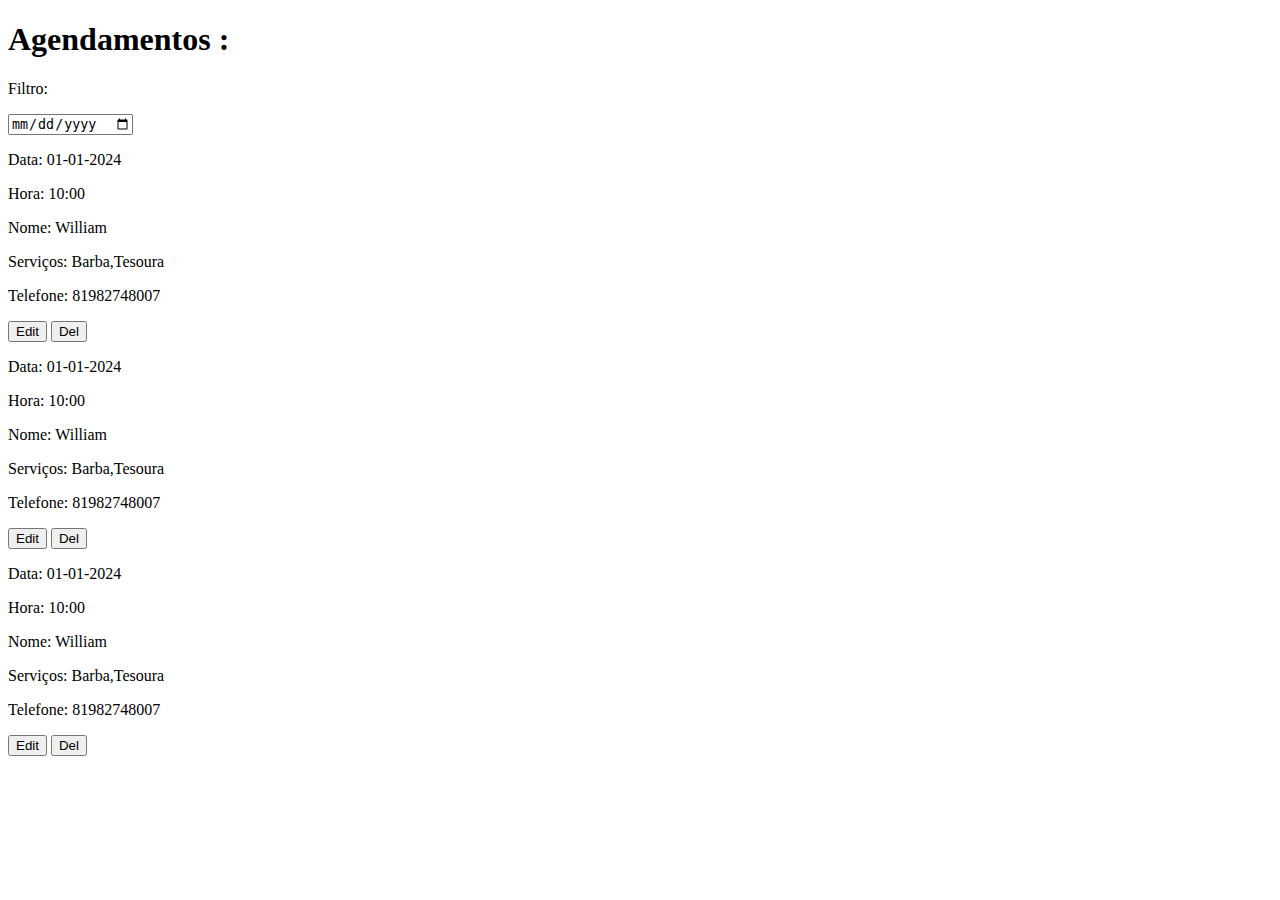
==== src/main/resources/templates/agendamentos.html @ a064111e "comecei pagina adm" ====
<!DOCTYPE html>
<html lang="pt-br">

<head>
    <meta charset="UTF-8">
    <link rel="stylesheet" href="/css/agendamentos.css">
    <title>Emerson Barbeiro - Agendamentos</title>
</head>

<body>
    <section class="inicial">
        <h1>Agendamentos : </h1>

        <p>Filtro: </p>
        <input type="date" name="data" id="dataFiltro">

        <div class="horarios_container">
            <div class="horario">
                <p>Data: 01-01-2024</p>
                <p>Hora: 10:00</p>
                <p>Nome: William</p>
                <p>Serviços: Barba,Tesoura</p>
                <p>Telefone: 81982748007</p>
                <span class="">
                    <button type="button">Edit</button>
                    <button type="button">Del</button>
                </span>
            </div>
            <div class="horario">
                <p>Data: 01-01-2024</p>
                <p>Hora: 10:00</p>
                <p>Nome: William</p>
                <p>Serviços: Barba,Tesoura</p>
                <p>Telefone: 81982748007</p>
                <span class="">
                    <button type="button">Edit</button>
                    <button type="button">Del</button>
                </span>
            </div>
            <div class="horario">
                <p>Data: 01-01-2024</p>
                <p>Hora: 10:00</p>
                <p>Nome: William</p>
                <p>Serviços: Barba,Tesoura</p>
                <p>Telefone: 81982748007</p>
                <span class="">
                    <button type="button">Edit</button>
                    <button type="button">Del</button>
                </span>
            </div>
        </div>

    </section>
</body>

</html>
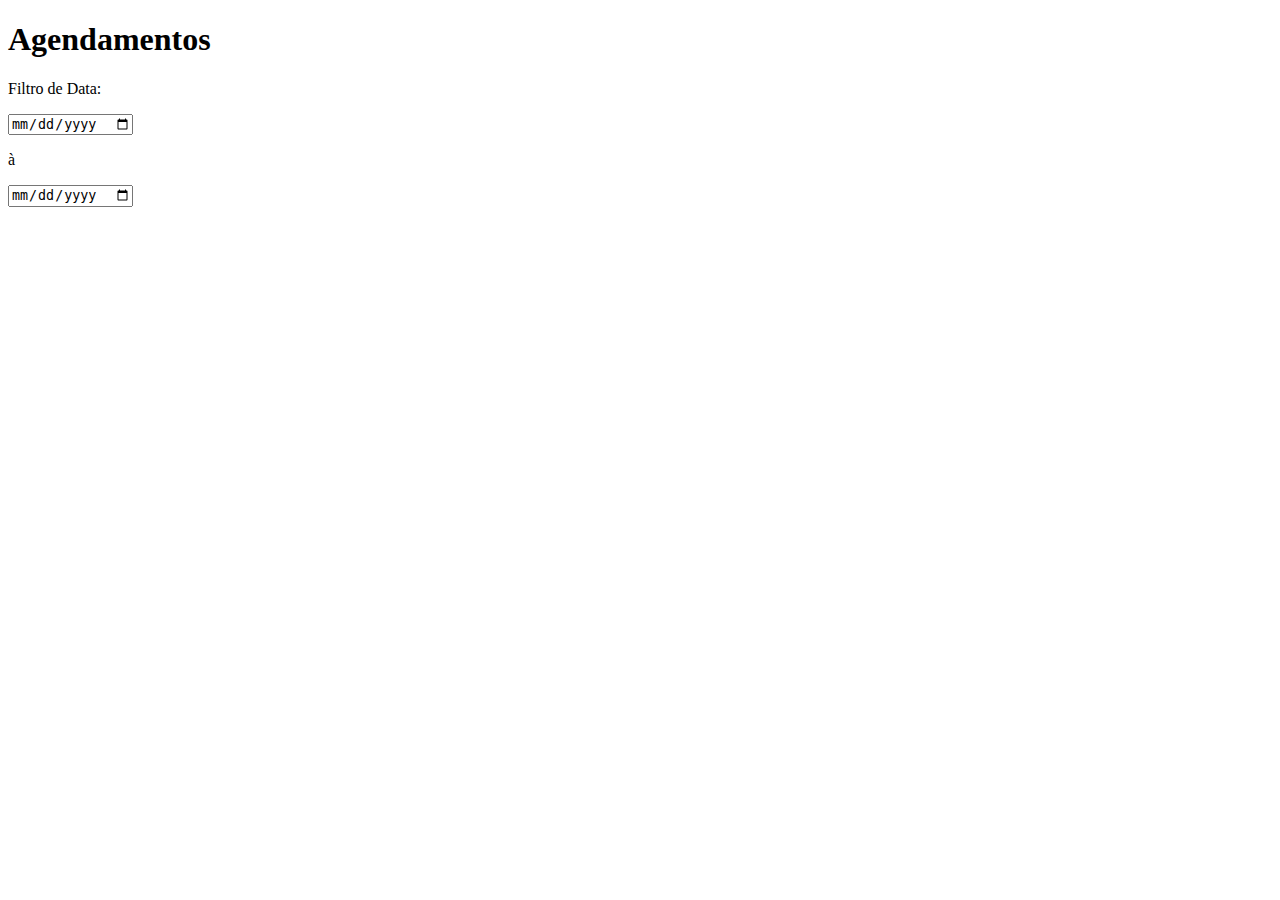
==== commit 4962ecb8: "Criando pagina do ADM" ====
--- a/src/main/resources/templates/agendamentos.html
+++ b/src/main/resources/templates/agendamentos.html
@@ -9,48 +9,19 @@
 
 <body>
     <section class="inicial">
-        <h1>Agendamentos : </h1>
+        <h1>Agendamentos</h1>
+        <p>Filtro de Data:</p>
+        <div class="filtros">
+            <input type="date" name="inicial" id="dataInicial">
+            <p>à</p>
+            <input type="date" name="final" id="dataFinal">
+        </div>
 
-        <p>Filtro: </p>
-        <input type="date" name="data" id="dataFiltro">
-
-        <div class="horarios_container">
-            <div class="horario">
-                <p>Data: 01-01-2024</p>
-                <p>Hora: 10:00</p>
-                <p>Nome: William</p>
-                <p>Serviços: Barba,Tesoura</p>
-                <p>Telefone: 81982748007</p>
-                <span class="">
-                    <button type="button">Edit</button>
-                    <button type="button">Del</button>
-                </span>
-            </div>
-            <div class="horario">
-                <p>Data: 01-01-2024</p>
-                <p>Hora: 10:00</p>
-                <p>Nome: William</p>
-                <p>Serviços: Barba,Tesoura</p>
-                <p>Telefone: 81982748007</p>
-                <span class="">
-                    <button type="button">Edit</button>
-                    <button type="button">Del</button>
-                </span>
-            </div>
-            <div class="horario">
-                <p>Data: 01-01-2024</p>
-                <p>Hora: 10:00</p>
-                <p>Nome: William</p>
-                <p>Serviços: Barba,Tesoura</p>
-                <p>Telefone: 81982748007</p>
-                <span class="">
-                    <button type="button">Edit</button>
-                    <button type="button">Del</button>
-                </span>
-            </div>
+        <div class="horarios_container" data-th-attr= "data-agendamentos=${agendamentos}">
         </div>
 
     </section>
+    <script type="module" src="/scripts/agendamentos.js"></script>
 </body>
 
 </html>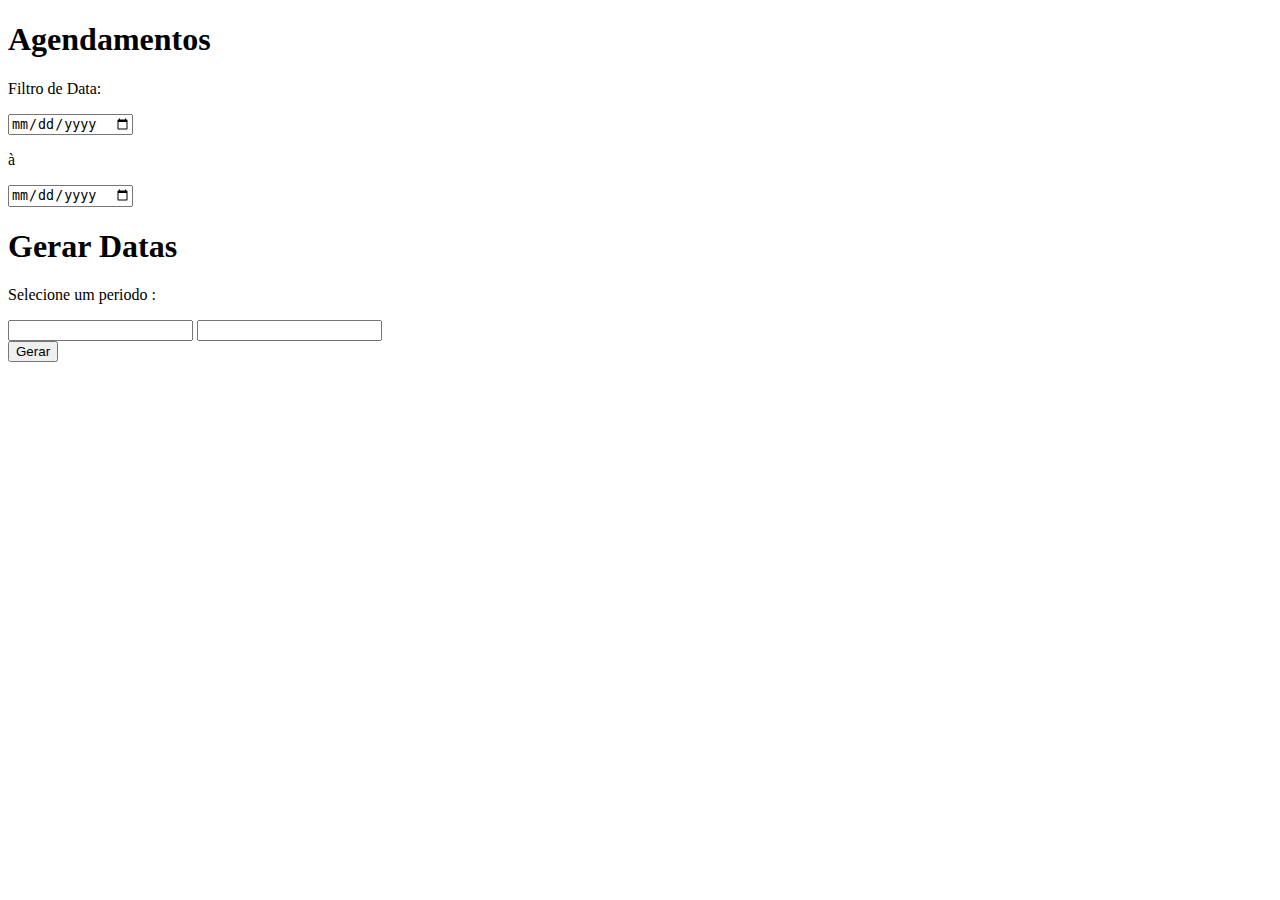
==== commit c9f5105d: "gerando datas" ====
--- a/src/main/resources/templates/agendamentos.html
+++ b/src/main/resources/templates/agendamentos.html
@@ -17,9 +17,20 @@
             <input type="date" name="final" id="dataFinal">
         </div>
 
-        <div class="horarios_container" data-th-attr= "data-agendamentos=${agendamentos}">
+        <div class="horarios_container" data-th-attr="data-agendamentos=${agendamentos}">
         </div>
+    </section>
 
+    <section class="gerar">
+        <h1>Gerar Datas</h1>
+        <p>Selecione um periodo :</p>
+        <form action="/emerson-barbeiro/gerar-datas" method="post">
+            <div class="container_inputs">
+                <input type="text" name="dataInicial" id="dataInicial">
+                <input type="text" name="dataFinal" id="dataFinal">
+            </div>
+            <input type="submit" value="Gerar">
+        </form>
     </section>
     <script type="module" src="/scripts/agendamentos.js"></script>
 </body>
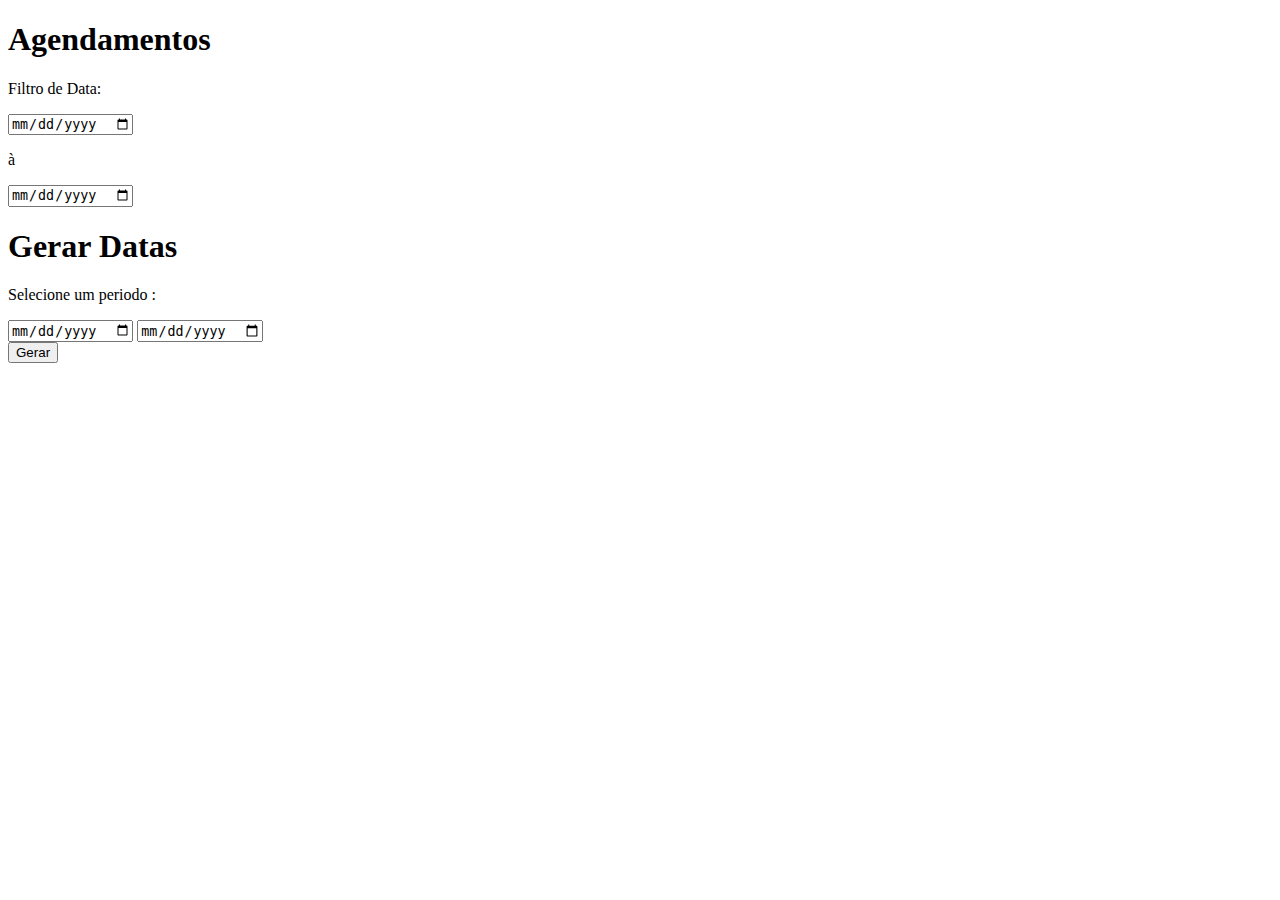
==== commit e12d5b47: "Ajust no agendamento" ====
--- a/src/main/resources/templates/agendamentos.html
+++ b/src/main/resources/templates/agendamentos.html
@@ -26,8 +26,8 @@
         <p>Selecione um periodo :</p>
         <form action="/emerson-barbeiro/gerar-datas" method="post">
             <div class="container_inputs">
-                <input type="text" name="dataInicial" id="dataInicial">
-                <input type="text" name="dataFinal" id="dataFinal">
+                <input type="date" name="dataInicial" id="dataInicial">
+                <input type="date" name="dataFinal" id="dataFinal">
             </div>
             <input type="submit" value="Gerar">
         </form>
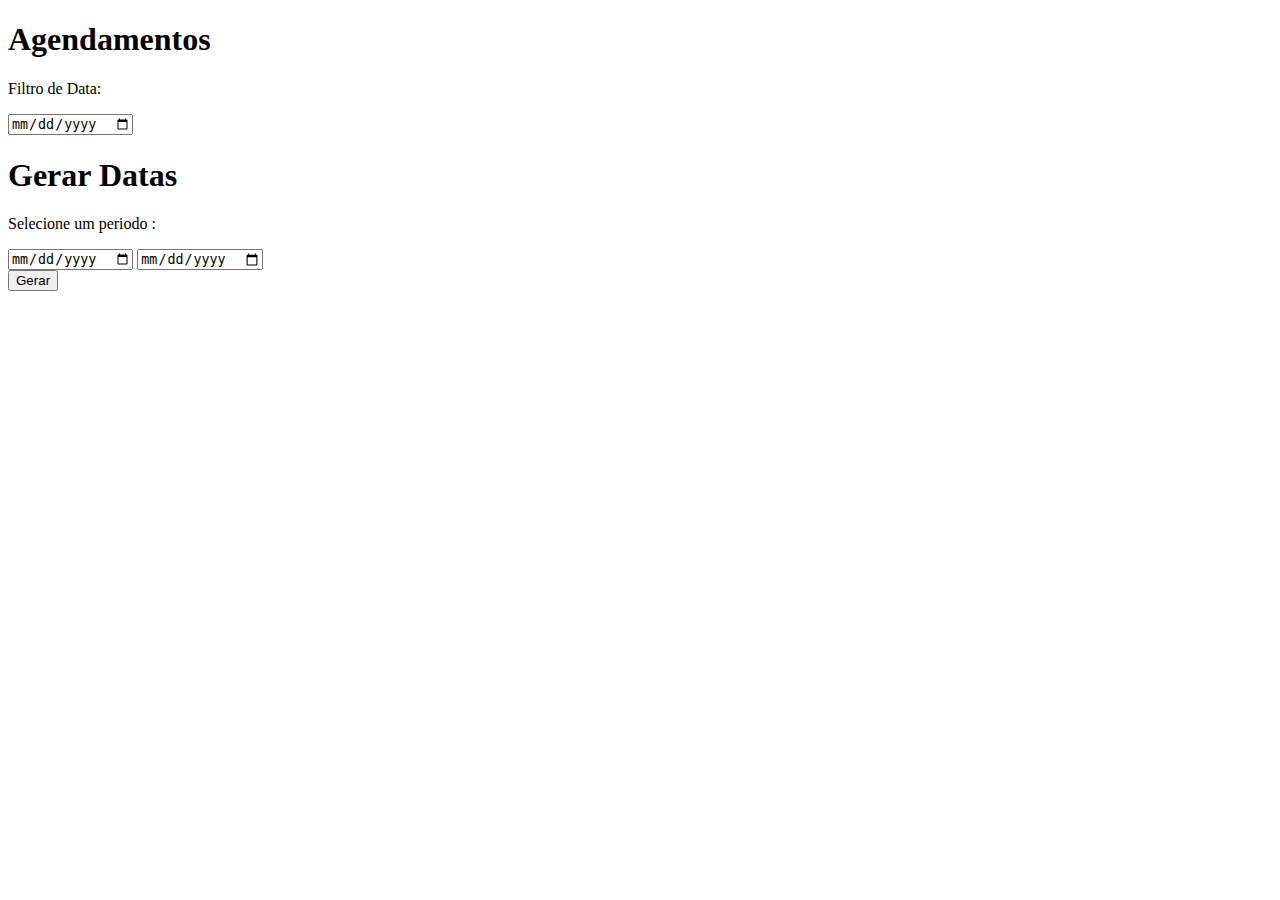
==== commit 8aa9add9: "Pagina adm concluida" ====
--- a/src/main/resources/templates/agendamentos.html
+++ b/src/main/resources/templates/agendamentos.html
@@ -13,8 +13,6 @@
         <p>Filtro de Data:</p>
         <div class="filtros">
             <input type="date" name="inicial" id="dataInicial">
-            <p>à</p>
-            <input type="date" name="final" id="dataFinal">
         </div>
 
         <div class="horarios_container" data-th-attr="data-agendamentos=${agendamentos}">
